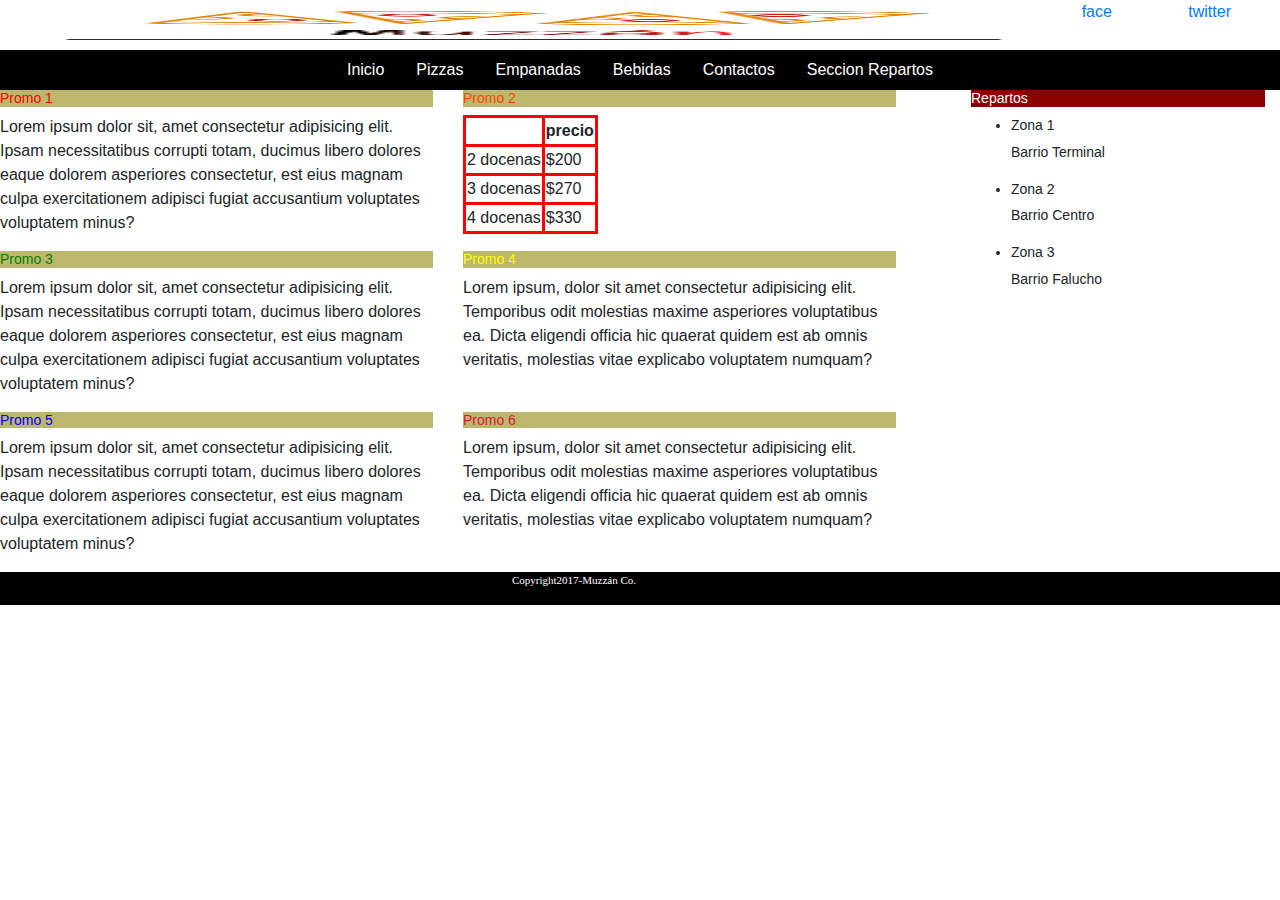
==== index.html @ 18be9793 "Final Pizzas Muzzán" ====
<!DOCTYPE html>
<html lang="en">
<head>
    <meta charset="UTF-8">
    <meta name="viewport" content="width=device-width, initial-scale=1.0">
    <meta http-equiv="X-UA-Compatible" content="ie=edge">
    <title>Muzzán Pizzería</title>
    <link rel="stylesheet" href="https://stackpath.bootstrapcdn.com/bootstrap/4.4.1/css/bootstrap.min.css" integrity="sha384-Vkoo8x4CGsO3+Hhxv8T/Q5PaXtkKtu6ug5TOeNV6gBiFeWPGFN9MuhOf23Q9Ifjh" crossorigin="anonymous">
    <link rel="stylesheet" href="css/estilo.css">
</head>
<body>
     <div class="container-fluid">
       <div class="row">
         <div class="col-10 imagen"><img src="css/img/logo.png" alt=""></div>
         <div class="col-1"><a class="redSocial" href="www.facebook.com">face</a></div>
         <div class="col-1"><a class="redSocial" href="www.facebook.com">twitter</a></div>
       </div>
     </div> 
     <ul class="nav justify-content-center navegador">
        <li class="nav-item">
          <a class="nav-link menu" href="#">Inicio</a>
        </li>
        <li class="nav-item">
          <a class="nav-link menu" href="#">Pizzas</a>
        </li>
        <li class="nav-item">
          <a class="nav-link menu" href="#">Empanadas</a>
        </li>
        <li class="nav-item">
            <a class="nav-link menu" href="#">Bebidas</a>
          </li>
          <li class="nav-item">
              <a class="nav-link menu" href="#">Contactos</a>
            </li>
            <li class="nav-item">
                <a class="nav-link menu" href="#">Seccion Repartos</a>
              </li>
      </ul>
    <div class="contenedorPromo">
      <div class="row">
          <div class="col-6"><h3 class="peperoni">Promo 1</h3>
            <p>Lorem ipsum dolor sit, amet consectetur adipisicing elit. Ipsam necessitatibus corrupti totam, ducimus libero dolores eaque dolorem asperiores consectetur, est eius magnam culpa exercitationem adipisci fugiat accusantium voluptates voluptatem minus?</p>
          </div>
          <div class="col-6"><h3 class="napolitana">Promo 2</h3>
            <table>
              <thead>
                <th>      </th>
                <th>precio</th>
                <tr>
                  <td>2 docenas</td>
                  <td>$200</td>
                </tr>
                <tr>
                  <td>3 docenas</td>
                  <td>$270</td>
                </tr>
                <tr>
                  <td>4 docenas</td>
                  <td>$330</td>
                </tr>


              </thead>
            </table>
          </div>
          
        </div>
        <div class="row">
            <div class="col-6"><h3 class="rucula">Promo 3</h3>
              <p>Lorem ipsum dolor sit, amet consectetur adipisicing elit. Ipsam necessitatibus corrupti totam, ducimus libero dolores eaque dolorem asperiores consectetur, est eius magnam culpa exercitationem adipisci fugiat accusantium voluptates voluptatem minus?</p>
            </div>
            <div class="col-6"><h3 class="cuatroquesos">Promo 4</h3>
              <p>Lorem ipsum, dolor sit amet consectetur adipisicing elit. Temporibus odit molestias maxime asperiores voluptatibus ea. Dicta eligendi officia hic quaerat quidem est ab omnis veritatis, molestias vitae explicabo voluptatem numquam?</p>
            </div>
            
          </div>
          <div class="row">
              <div class="col-6"><h3 class="muzzan">Promo 5</h3>
                <p>Lorem ipsum dolor sit, amet consectetur adipisicing elit. Ipsam necessitatibus corrupti totam, ducimus libero dolores eaque dolorem asperiores consectetur, est eius magnam culpa exercitationem adipisci fugiat accusantium voluptates voluptatem minus?</p>
              </div>
              <div class="col-6"><h3 class="pollo">Promo 6</h3>
                <p>Lorem ipsum, dolor sit amet consectetur adipisicing elit. Temporibus odit molestias maxime asperiores voluptatibus ea. Dicta eligendi officia hic quaerat quidem est ab omnis veritatis, molestias vitae explicabo voluptatem numquam?</p>
              </div>
              
            </div>
        
      </div>
      <div class="contenedorReparto">
      <div class="col-12"><h3 class="reparto">Repartos</h3>
        <ul class="zona">
          <li><h4 class="zona">Zona 1</h4></li>
          <p>Barrio Terminal</p>
          <li><h4 class="zona">Zona 2</h4></li>
          <p>Barrio Centro</p>
          <li><h4 class="zona">Zona 3</h4></li>
          <p>Barrio Falucho</p>
        </ul>
      </div>
      </div>


  <footer class="pie">
    <p class="">Copyright2017-Muzzán Co.</p>
  </footer>
                  
        
       
          
        
            
            


              
</body>
</html>
---- css/estilo.css ----
img{
    width: 100%;
    height: 50px;
}
.contenedorPromo{
    width: 70%;
   
    float: left;
}
.contenedorReparto{
    width: 30%;
    float: left;
    padding: 0 0 0 60px;
}
footer{
    width: 100%;
    float: right;
    padding: 0 0 0 40%;
    background-color: black;
    color: white;
}
.redSocial:hover{
    color: yellow;
  
}
#a:hover{
    color: red;
}
.navegador{
    background-color: black;
}
.menu{
    color: white;
}
.pie{
    font-size: 11px;
    font-family: Cambria, Cochin, Georgia, Times, 'Times New Roman', serif;
}
.pie:hover{
    background-color: yellow;
    color: black;
}

.peperoni,.cuatroquesos,.rucula,.napolitana,.muzzan,.pollo{
    font-size: 14px;
    background-color:darkkhaki;
}
.peperoni{
    color: red;
}
.cuatroquesos{
    color: yellow;
}
.rucula{
    color: green;
}
.napolitana{
    color: orangered;
}
.muzzan{
    color: blue;
}
.pollo{
    color: crimson;
}
.reparto{
    font-size: 14px;
    background-color: darkred;
    color: white;
}
.zona{
    font-size: 14px;
}
table,tr,td,th{
    border-collapse: collapse;
    border: red solid;
}
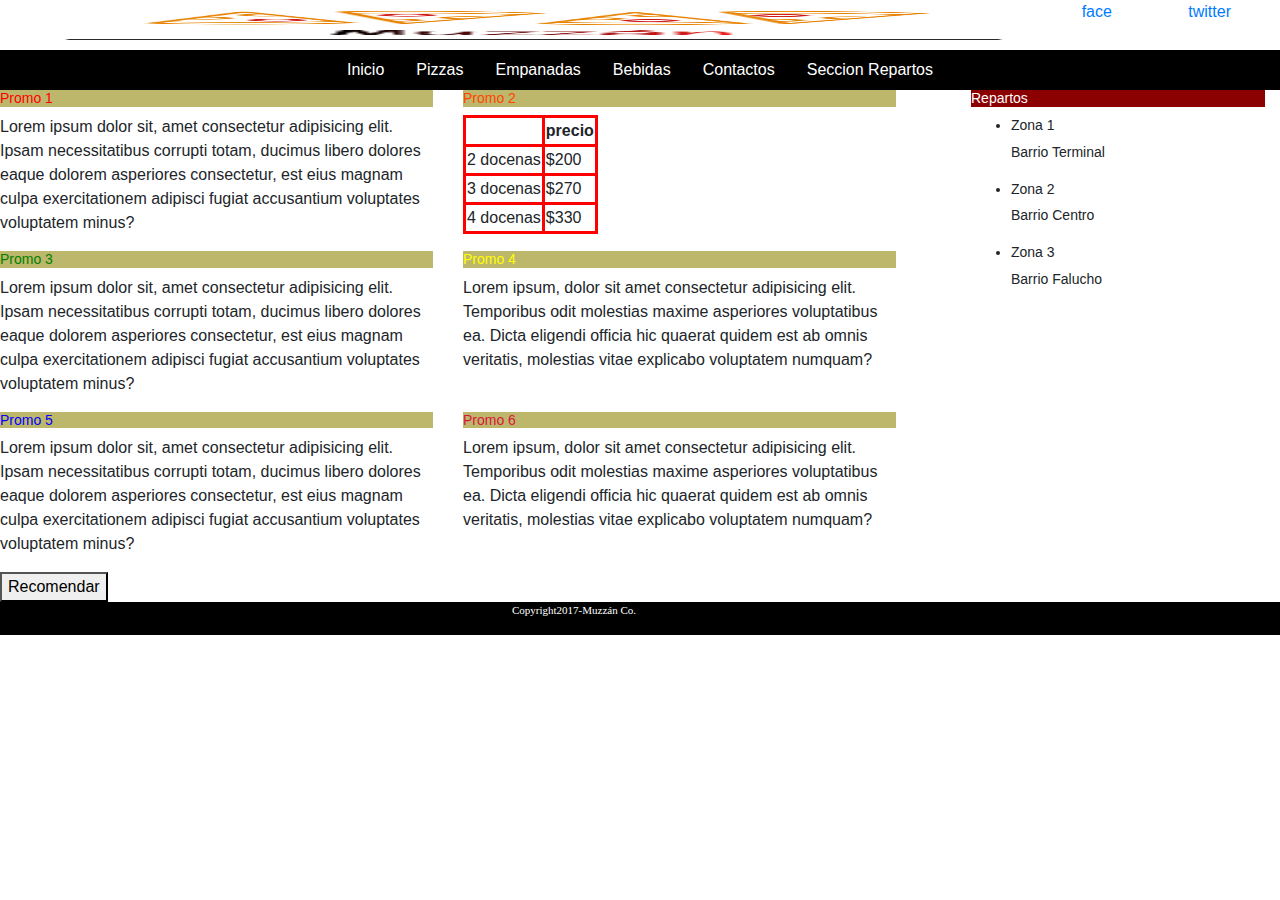
==== commit c5dc0835: "botones Recomendar y Twist implementados en javascript" ====
--- a/index.html
+++ b/index.html
@@ -98,10 +98,27 @@
       </div>
       </div>
 
+      <article>
+        <button id="recomendar" type="submit">Recomendar</button>
+        <table>
+          <tbody id="Pizza">
+
+          </tbody>
+        </table>
+        <table>
+          <tbody id="Ingrediente">
+
+          </tbody>
+        </table>
+
+      </article>
+
 
   <footer class="pie">
     <p class="">Copyright2017-Muzzán Co.</p>
   </footer>
+
+
                   
         
        
@@ -110,7 +127,7 @@
             
             
 
-
+ <script src="js/main.js"></script>
               
 </body>
 </html>--- a/css/estilo.css
+++ b/css/estilo.css
@@ -75,3 +75,11 @@
     border-collapse: collapse;
     border: red solid;
 }
+article{
+    float: left;
+    width: 100%;
+    height: 100%;
+}
+.ingrediente{
+
+}
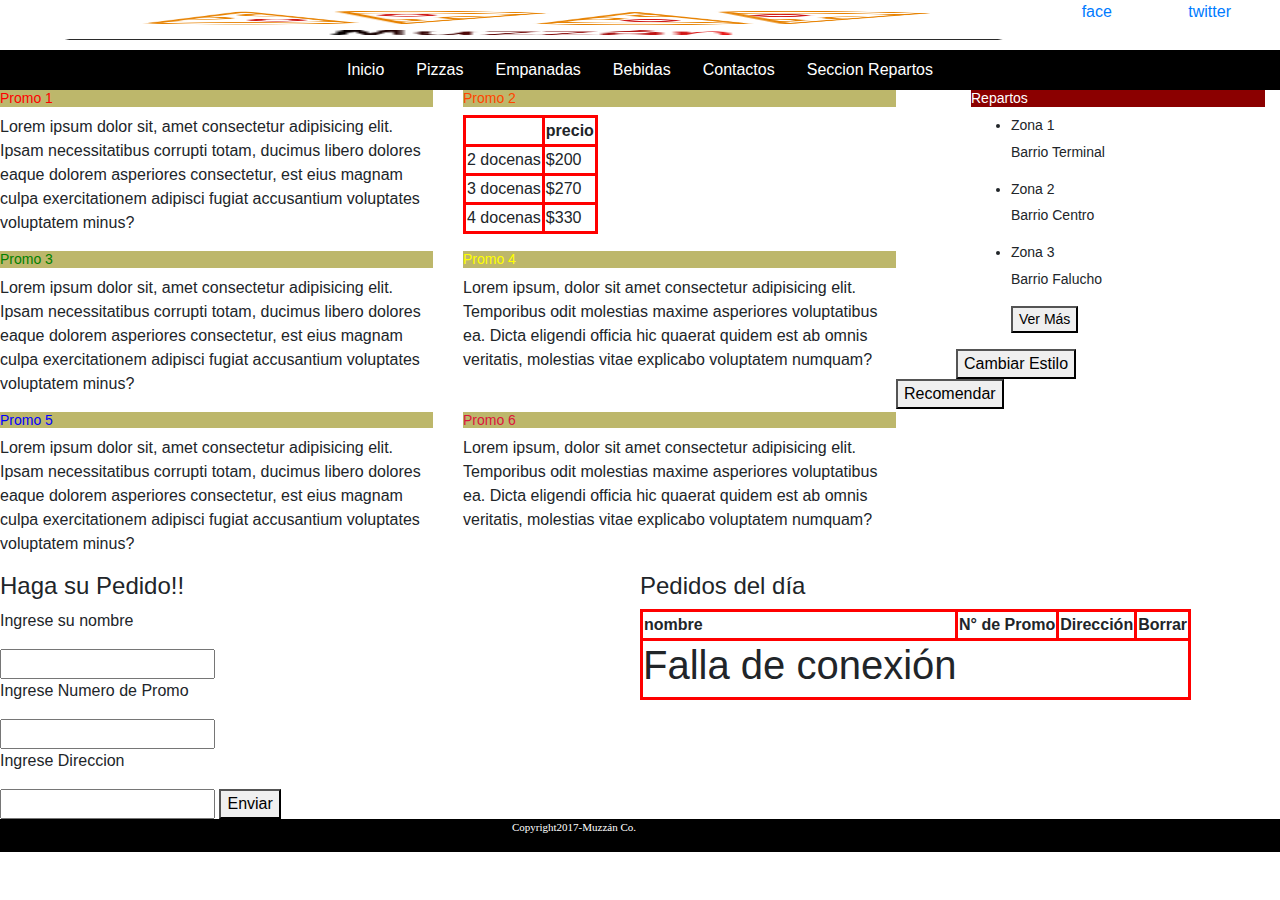
==== commit ad68c9b4: "nuevas funciones Rest creadas" ====
--- a/index.html
+++ b/index.html
@@ -9,13 +9,14 @@
     <link rel="stylesheet" href="css/estilo.css">
 </head>
 <body>
-     <div class="container-fluid">
+     <header class="container-fluid">
        <div class="row">
          <div class="col-10 imagen"><img src="css/img/logo.png" alt=""></div>
          <div class="col-1"><a class="redSocial" href="www.facebook.com">face</a></div>
          <div class="col-1"><a class="redSocial" href="www.facebook.com">twitter</a></div>
        </div>
-     </div> 
+      </header> 
+      <nav>
      <ul class="nav justify-content-center navegador">
         <li class="nav-item">
           <a class="nav-link menu" href="#">Inicio</a>
@@ -36,12 +37,13 @@
                 <a class="nav-link menu" href="#">Seccion Repartos</a>
               </li>
       </ul>
-    <div class="contenedorPromo">
+    </nav>
+    <section class="contenedorPromo">
       <div class="row">
-          <div class="col-6"><h3 class="peperoni">Promo 1</h3>
+          <div class="col-6"><h3 class="peperoni cambiar">Promo 1</h3>
             <p>Lorem ipsum dolor sit, amet consectetur adipisicing elit. Ipsam necessitatibus corrupti totam, ducimus libero dolores eaque dolorem asperiores consectetur, est eius magnam culpa exercitationem adipisci fugiat accusantium voluptates voluptatem minus?</p>
           </div>
-          <div class="col-6"><h3 class="napolitana">Promo 2</h3>
+          <div class="col-6"><h3 class="napolitana cambiar">Promo 2</h3>
             <table>
               <thead>
                 <th>      </th>
@@ -66,27 +68,27 @@
           
         </div>
         <div class="row">
-            <div class="col-6"><h3 class="rucula">Promo 3</h3>
+            <div class="col-6"><h3 class="rucula cambiar">Promo 3</h3>
               <p>Lorem ipsum dolor sit, amet consectetur adipisicing elit. Ipsam necessitatibus corrupti totam, ducimus libero dolores eaque dolorem asperiores consectetur, est eius magnam culpa exercitationem adipisci fugiat accusantium voluptates voluptatem minus?</p>
             </div>
-            <div class="col-6"><h3 class="cuatroquesos">Promo 4</h3>
+            <div class="col-6"><h3 class="cuatroquesos cambiar">Promo 4</h3>
               <p>Lorem ipsum, dolor sit amet consectetur adipisicing elit. Temporibus odit molestias maxime asperiores voluptatibus ea. Dicta eligendi officia hic quaerat quidem est ab omnis veritatis, molestias vitae explicabo voluptatem numquam?</p>
             </div>
             
           </div>
           <div class="row">
-              <div class="col-6"><h3 class="muzzan">Promo 5</h3>
+              <div class="col-6"><h3 class="muzzan cambiar">Promo 5</h3>
                 <p>Lorem ipsum dolor sit, amet consectetur adipisicing elit. Ipsam necessitatibus corrupti totam, ducimus libero dolores eaque dolorem asperiores consectetur, est eius magnam culpa exercitationem adipisci fugiat accusantium voluptates voluptatem minus?</p>
               </div>
-              <div class="col-6"><h3 class="pollo">Promo 6</h3>
+              <div class="col-6"><h3 class="pollo cambiar">Promo 6</h3>
                 <p>Lorem ipsum, dolor sit amet consectetur adipisicing elit. Temporibus odit molestias maxime asperiores voluptatibus ea. Dicta eligendi officia hic quaerat quidem est ab omnis veritatis, molestias vitae explicabo voluptatem numquam?</p>
               </div>
               
             </div>
         
-      </div>
-      <div class="contenedorReparto">
-      <div class="col-12"><h3 class="reparto">Repartos</h3>
+          </section>
+      <section class="contenedorReparto">
+      <div class="col-12"><h3 class="reparto cambiar">Repartos</h3>
         <ul class="zona">
           <li><h4 class="zona">Zona 1</h4></li>
           <p>Barrio Terminal</p>
@@ -94,28 +96,73 @@
           <p>Barrio Centro</p>
           <li><h4 class="zona">Zona 3</h4></li>
           <p>Barrio Falucho</p>
+        <button class="btnMas">Ver Más</button>
+          <section class="oculto">
+          <li><h4 class="zona">Zona 1</h4></li>
+          <p>Barrio Terminal</p>
+          <li><h4 class="zona">Zona 2</h4></li>
+          <p>Barrio Centro</p>
+          <li><h4 class="zona">Zona 3</h4></li>
+          <p>Barrio Falucho</p>
+          <li><h4 class="zona">Zona 1</h4></li>
+          <p>Barrio Terminal</p>
+          <li><h4 class="zona">Zona 2</h4></li>
+          <p>Barrio Centro</p>
+          <li><h4 class="zona">Zona 3</h4></li>
+          <p>Barrio Falucho</p>
+        </section>
+        <button class="oculto btnMenos">Ver Menos</button>
+       
         </ul>
       </div>
+      <div>
+        <button type=submit class="btncambiar">Cambiar Estilo</button>
       </div>
+    </section>
+    <article class="recomendarPizza">
+      <button id="recomendar" type="submit">Recomendar</button>
+      <table>
+        <tbody id="Pizza">
+        </tbody>
+      </table>
+      <table>
+        <tbody id="Ingrediente">
+        </tbody>
+      </table>
 
-      <article>
-        <button id="recomendar" type="submit">Recomendar</button>
-        <table>
-          <tbody id="Pizza">
+    </article>
+    <section class="pedido">
+      <h4>Haga su Pedido!!</h4>
+      <p>Ingrese su nombre</p><input type="text" id="nombre">
+      <p>Ingrese Numero de Promo</p><input type="number" id="promo">
+      <p>Ingrese Direccion</p><input type="text" id="direc">
+      <button type="submit" class="enviar">Enviar</button>
+      <section id="bodyPedido">
+      </section>
+    </section>
+    <section class="seccionPedidos">
+      <h4>Pedidos del día</h4>
+      <table>
+        <thead>
+          <tr>
+            <th>nombre</th>
+            <th>N° de Promo</th>
+            <th>Dirección</th>
+            <th>Borrar</th>
+          </tr>
+          <tbody class="tbody">
+          </tbody>
+        </thead>
 
-          </tbody>
-        </table>
-        <table>
-          <tbody id="Ingrediente">
+      </table>
 
-          </tbody>
-        </table>
+    </section>
 
-      </article>
+    
 
 
   <footer class="pie">
-    <p class="">Copyright2017-Muzzán Co.</p>
+    <p>Copyright2017-Muzzán Co.</p>
   </footer>
 
 
--- a/css/estilo.css
+++ b/css/estilo.css
@@ -80,6 +80,26 @@
     width: 100%;
     height: 100%;
 }
-.ingrediente{
+.nuevoEstilo{
+    background-color: yellow;
+}
+.oculto{
+    display: none;
+}
+.pedido{
+    float: left;
+    width: 50%;
+    height: 100%;
+}
+.seccionPedidos{
+    float: left;
+    width: 50%;
+    height: 100%;
+    padding: 0 0 5% 0;
+}
 
+.recomendarPizza{
+    float: left;
+    width: 30%;
+    height: 100%;
 }
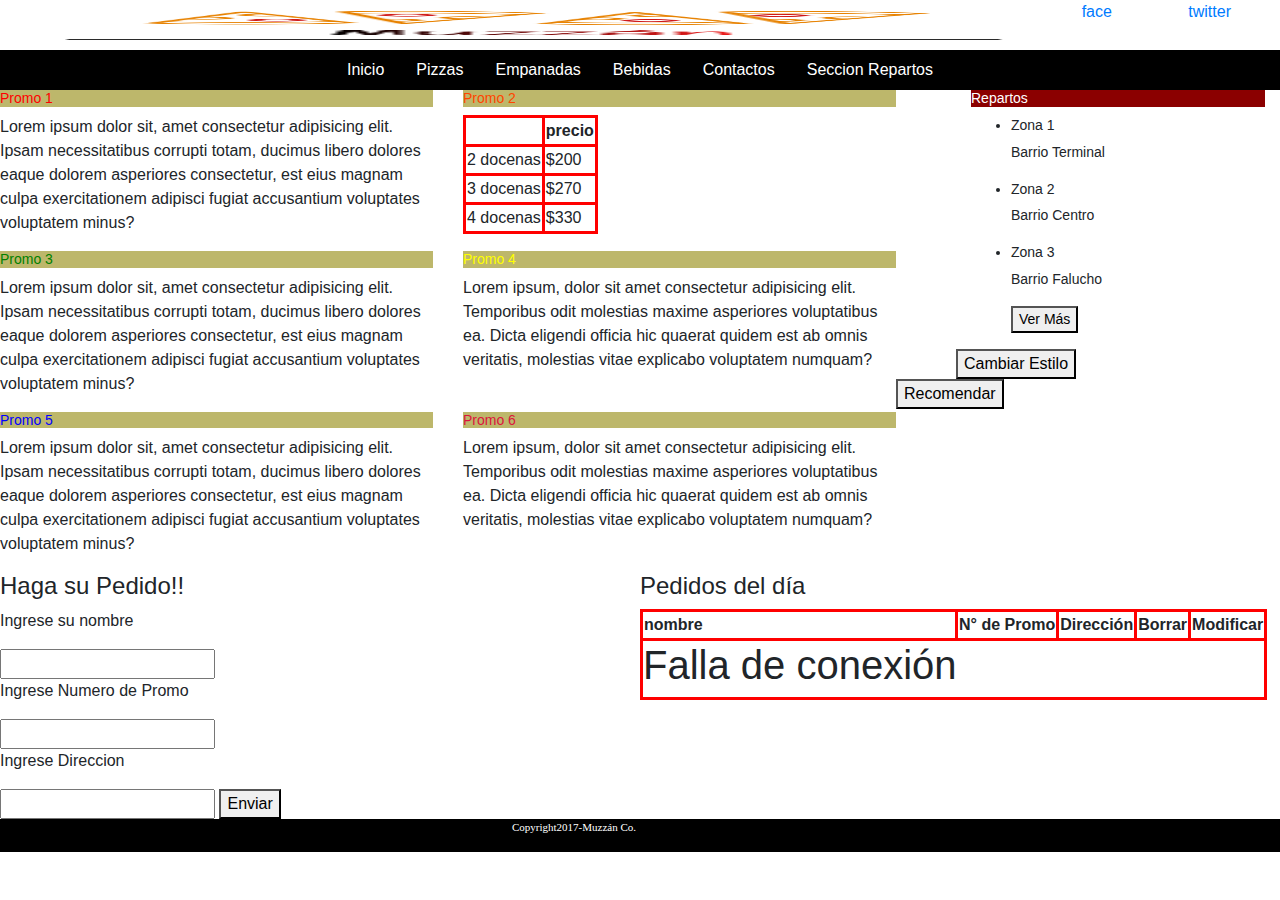
==== commit 66d2cf96: "Creacion de campo de modificación y asignacion de eventos a botones" ====
--- a/index.html
+++ b/index.html
@@ -139,6 +139,13 @@
       <button type="submit" class="enviar">Enviar</button>
       <section id="bodyPedido">
       </section>
+      <section class="oculto seccionPut">
+        <h4>Realice Modificación</h4>
+        <p>Ingrese nombre</p><input type="text" id="nombreM">
+        <p>Ingrese Numero de Promo</p><input type="number" id="promoM">
+        <p>Ingrese Direccion</p><input type="text" id="direcM">
+        <button class="guardar">Guardar</button>
+      </section>
     </section>
     <section class="seccionPedidos">
       <h4>Pedidos del día</h4>
@@ -149,6 +156,7 @@
             <th>N° de Promo</th>
             <th>Dirección</th>
             <th>Borrar</th>
+            <th>Modificar</th>
           </tr>
           <tbody class="tbody">
           </tbody>
@@ -157,6 +165,7 @@
       </table>
 
     </section>
+    
 
     
 
--- a/css/estilo.css
+++ b/css/estilo.css
@@ -103,3 +103,8 @@
     width: 30%;
     height: 100%;
 }
+.seccionPut{
+    float: left;
+    width: 40%;
+    height: 50%;
+}
